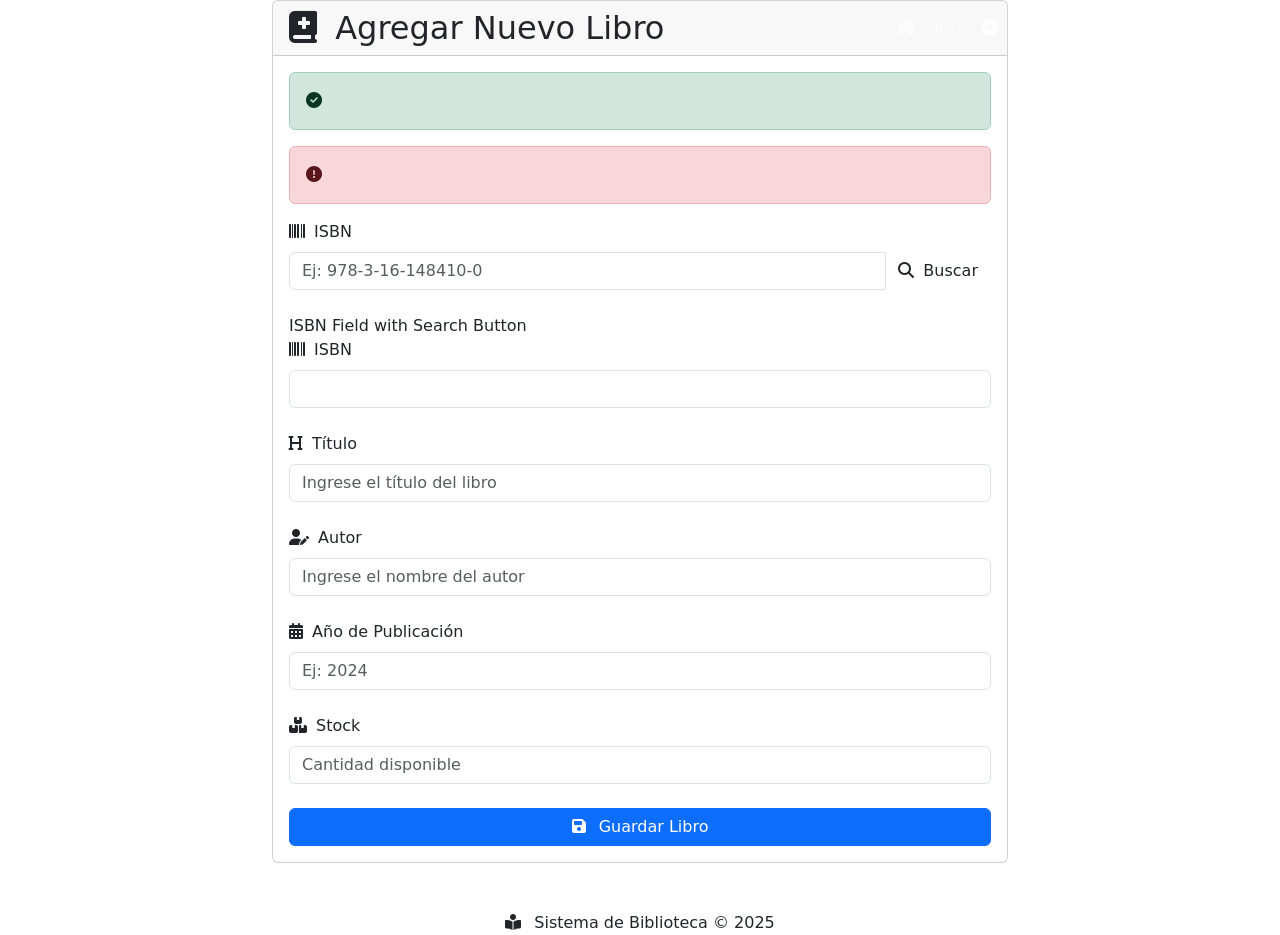
==== src/main/resources/templates/libro_form.html @ 4d22c53e "Se agrega el formualrio, la tabla y el index" ====
<!DOCTYPE html>
<html lang="es" xmlns:th="http://www.thymeleaf.org">
<head>
    <meta charset="UTF-8">
    <meta name="viewport" content="width=device-width, initial-scale=1.0">
    <title>Nuevo Libro - Sistema Biblioteca</title>

    <!-- Bootstrap 5.3 CSS -->
    <link href="https://cdn.jsdelivr.net/npm/bootstrap@5.3.0/dist/css/bootstrap.min.css" rel="stylesheet">

    <!-- Font Awesome -->
    <link rel="stylesheet" href="https://cdnjs.cloudflare.com/ajax/libs/font-awesome/6.4.0/css/all.min.css">

    <!-- Custom CSS -->
    <link rel="stylesheet" th:href="@{/css/style.css}">
</head>
<body>

<!-- Navbar -->
<nav class="navbar navbar-expand-lg navbar-dark fixed-top">
    <div class="container-fluid">
        <!-- Logo -->
        <a class="navbar-brand d-flex align-items-center" th:href="@{/}">
            <i class="fas fa-book-open me-2 logo-icon"></i>
            <span class="logo-text">BiblioSystem</span>
        </a>

        <!-- Toggle button for mobile -->
        <button class="navbar-toggler" type="button" data-bs-toggle="collapse" data-bs-target="#navbarNav">
            <span class="navbar-toggler-icon"></span>
        </button>

        <!-- Navigation Links -->
        <div class="collapse navbar-collapse" id="navbarNav">
            <ul class="navbar-nav ms-auto">
                <li class="nav-item">
                    <a class="nav-link" th:href="@{/}">
                        <i class="fas fa-home me-1"></i> Inicio
                    </a>
                </li>
                <li class="nav-item">
                    <a class="nav-link active" th:href="@{/libros/nuevo}">
                        <i class="fas fa-plus-circle me-1"></i> Nuevo Libro
                    </a>
                </li>
                <li class="nav-item">
                    <a class="nav-link" th:href="@{/libros/lista}">
                        <i class="fas fa-list me-1"></i> Lista de Libros
                    </a>
                </li>
            </ul>
        </div>
    </div>
</nav>

<!-- Main Content -->
<main class="main-content">
    <div class="container">
        <div class="row justify-content-center">
            <div class="col-lg-8 col-md-10">

                <!-- Card Container -->
                <div class="card form-card animate-fadeInUp">
                    <div class="card-header">
                        <h2 class="mb-0">
                            <i class="fas fa-book-medical me-2"></i>
                            Agregar Nuevo Libro
                        </h2>
                    </div>

                    <div class="card-body">

                        <!-- Alert for messages -->
                        <div th:if="${mensaje}" class="alert alert-success alert-custom animate-slideDown" role="alert">
                            <i class="fas fa-check-circle me-2"></i>
                            <span th:text="${mensaje}"></span>
                        </div>

                        <div th:if="${error}" class="alert alert-danger alert-custom animate-slideDown" role="alert">
                            <i class="fas fa-exclamation-circle me-2"></i>
                            <span th:text="${error}"></span>
                        </div>

                        <!-- Formulario de búsqueda -->
                        <form th:action="@{/libros/buscar}" method="get" class="mb-3">
                            <div class="mb-4">
                                <label for="isbnBuscar" class="form-label">
                                    <i class="fas fa-barcode me-1"></i> ISBN
                                </label>
                                <div class="input-group">
                                    <input type="text"
                                           class="form-control form-control-custom"
                                           id="isbnBuscar"
                                           name="isbn"

                                           placeholder="Ej: 978-3-16-148410-0"
                                           required>
                                    <button class="btn btn-search" type="submit">
                                        <i class="fas fa-search me-1"></i> Buscar
                                    </button>
                                </div>
                            </div>
                        </form>


                        <!-- Form -->
                        <form th:action="@{/libros/guardar}" th:object="${libro}" method="post" id="libroForm">

                             ISBN Field with Search Button
                            <div class="mb-4">
                                <label for="isbn" class="form-label">
                                    <i class="fas fa-barcode me-1"></i> ISBN
                                </label>
                                <div class="input-group">
                                    <input type="text"
                                           class="form-control form-control-custom"
                                           id="isbn"
                                           th:field="*{isbn}">

                                </div>
                                <div class="invalid-feedback">
                                    Por favor ingrese un ISBN válido.
                                </div>
                            </div>


                            <!-- Título Field -->
                            <div class="mb-4">
                                <label for="titulo" class="form-label">
                                    <i class="fas fa-heading me-1"></i> Título
                                </label>
                                <input type="text"
                                       class="form-control form-control-custom"
                                       id="titulo"
                                       th:field="*{titulo}"
                                       placeholder="Ingrese el título del libro"
                                       required>
                                <div class="invalid-feedback">
                                    Por favor ingrese el título del libro.
                                </div>
                            </div>

                            <!-- Autor Field -->
                            <div class="mb-4">
                                <label for="autor" class="form-label">
                                    <i class="fas fa-user-edit me-1"></i> Autor
                                </label>
                                <input type="text"
                                       class="form-control form-control-custom"
                                       id="autor"
                                       th:field="*{autor}"
                                       placeholder="Ingrese el nombre del autor"
                                       required>
                                <div class="invalid-feedback">
                                    Por favor ingrese el autor del libro.
                                </div>
                            </div>

                            <!-- Año de Publicación Field -->
                            <div class="mb-4">
                                <label for="anioPublicacion" class="form-label">
                                    <i class="fas fa-calendar-alt me-1"></i> Año de Publicación
                                </label>
                                <input type="number"
                                       class="form-control form-control-custom"
                                       id="anioPublicacion"
                                       th:field="*{anioPublicacion}"
                                       placeholder="Ej: 2024"
                                       min="1000"
                                       max="2100">
                                <div class="invalid-feedback">
                                    Por favor ingrese un año válido.
                                </div>
                            </div>

                            <!-- Stock Field -->
                            <div class="mb-4">
                                <label for="stock" class="form-label">
                                    <i class="fas fa-boxes me-1"></i> Stock
                                </label>
                                <input type="number"
                                       class="form-control form-control-custom"
                                       id="stock"
                                       th:field="*{stock}"
                                       placeholder="Cantidad disponible"
                                       min="0">
                                <div class="invalid-feedback">
                                    Por favor ingrese una cantidad válida.
                                </div>
                            </div>

                            <!-- Submit Button -->
                            <div class="d-grid gap-2 mt-4">
                                <button type="submit" class="btn btn-primary btn-custom">
                                    <i class="fas fa-save me-2"></i> Guardar Libro
                                </button>
                            </div>

                        </form>
                    </div>
                </div>

            </div>
        </div>
    </div>
</main>

<!-- Footer -->
<footer class="footer mt-5">
    <div class="container text-center">
        <p class="mb-0">
            <i class="fas fa-book-reader me-2"></i>
            Sistema de Biblioteca © 2025
        </p>
    </div>
</footer>

<!-- Bootstrap 5.3 JS -->
<script src="https://cdn.jsdelivr.net/npm/bootstrap@5.3.0/dist/js/bootstrap.bundle.min.js"></script>

<script src="script.js"></script>

<!-- Custom JS
<script th:src="@{/js/script.js}"></script>-->

</body>
</html>
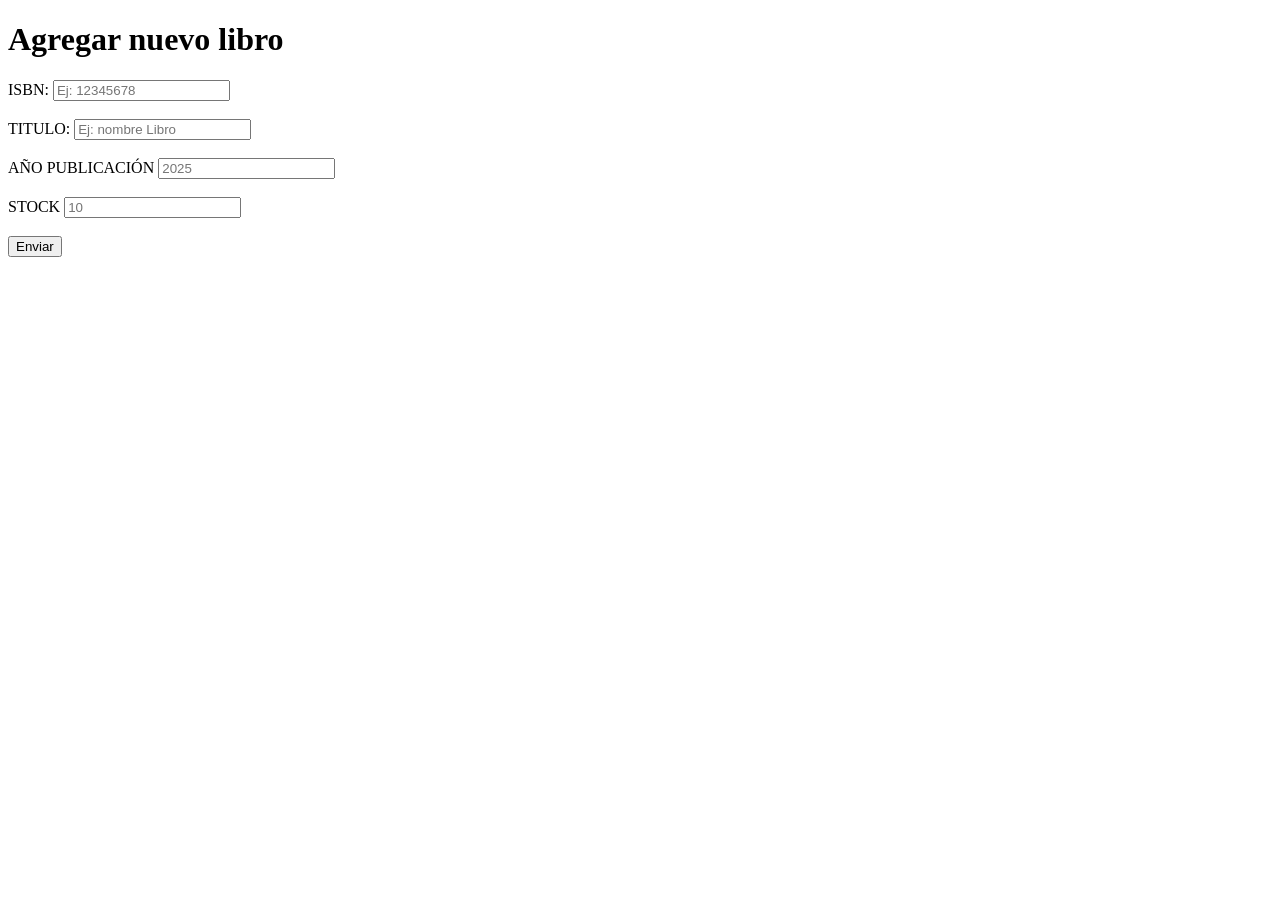
==== commit 1fda7d3d: "Version simplificada del proyecto" ====
--- a/src/main/resources/templates/libro_form.html
+++ b/src/main/resources/templates/libro_form.html
@@ -1,227 +1,43 @@
 <!DOCTYPE html>
-<html lang="es" xmlns:th="http://www.thymeleaf.org">
+<html lang="es" xmlns:th="http://www.thymeleaf.org" >
+
 <head>
     <meta charset="UTF-8">
     <meta name="viewport" content="width=device-width, initial-scale=1.0">
-    <title>Nuevo Libro - Sistema Biblioteca</title>
+    <title>Biblioteca</title>
+</head>
 
-    <!-- Bootstrap 5.3 CSS -->
-    <link href="https://cdn.jsdelivr.net/npm/bootstrap@5.3.0/dist/css/bootstrap.min.css" rel="stylesheet">
-
-    <!-- Font Awesome -->
-    <link rel="stylesheet" href="https://cdnjs.cloudflare.com/ajax/libs/font-awesome/6.4.0/css/all.min.css">
-
-    <!-- Custom CSS -->
-    <link rel="stylesheet" th:href="@{/css/style.css}">
-</head>
 <body>
 
-<!-- Navbar -->
-<nav class="navbar navbar-expand-lg navbar-dark fixed-top">
-    <div class="container-fluid">
-        <!-- Logo -->
-        <a class="navbar-brand d-flex align-items-center" th:href="@{/}">
-            <i class="fas fa-book-open me-2 logo-icon"></i>
-            <span class="logo-text">BiblioSystem</span>
-        </a>
+<h1>Agregar nuevo libro</h1>
 
-        <!-- Toggle button for mobile -->
-        <button class="navbar-toggler" type="button" data-bs-toggle="collapse" data-bs-target="#navbarNav">
-            <span class="navbar-toggler-icon"></span>
-        </button>
+<div th:if="${mensaje}">
+    <p th:text="${mensaje}"></p>
+</div>
 
-        <!-- Navigation Links -->
-        <div class="collapse navbar-collapse" id="navbarNav">
-            <ul class="navbar-nav ms-auto">
-                <li class="nav-item">
-                    <a class="nav-link" th:href="@{/}">
-                        <i class="fas fa-home me-1"></i> Inicio
-                    </a>
-                </li>
-                <li class="nav-item">
-                    <a class="nav-link active" th:href="@{/libros/nuevo}">
-                        <i class="fas fa-plus-circle me-1"></i> Nuevo Libro
-                    </a>
-                </li>
-                <li class="nav-item">
-                    <a class="nav-link" th:href="@{/libros/lista}">
-                        <i class="fas fa-list me-1"></i> Lista de Libros
-                    </a>
-                </li>
-            </ul>
-        </div>
-    </div>
-</nav>
-
-<!-- Main Content -->
-<main class="main-content">
-    <div class="container">
-        <div class="row justify-content-center">
-            <div class="col-lg-8 col-md-10">
-
-                <!-- Card Container -->
-                <div class="card form-card animate-fadeInUp">
-                    <div class="card-header">
-                        <h2 class="mb-0">
-                            <i class="fas fa-book-medical me-2"></i>
-                            Agregar Nuevo Libro
-                        </h2>
-                    </div>
-
-                    <div class="card-body">
-
-                        <!-- Alert for messages -->
-                        <div th:if="${mensaje}" class="alert alert-success alert-custom animate-slideDown" role="alert">
-                            <i class="fas fa-check-circle me-2"></i>
-                            <span th:text="${mensaje}"></span>
-                        </div>
-
-                        <div th:if="${error}" class="alert alert-danger alert-custom animate-slideDown" role="alert">
-                            <i class="fas fa-exclamation-circle me-2"></i>
-                            <span th:text="${error}"></span>
-                        </div>
-
-                        <!-- Formulario de búsqueda -->
-                        <form th:action="@{/libros/buscar}" method="get" class="mb-3">
-                            <div class="mb-4">
-                                <label for="isbnBuscar" class="form-label">
-                                    <i class="fas fa-barcode me-1"></i> ISBN
-                                </label>
-                                <div class="input-group">
-                                    <input type="text"
-                                           class="form-control form-control-custom"
-                                           id="isbnBuscar"
-                                           name="isbn"
-
-                                           placeholder="Ej: 978-3-16-148410-0"
-                                           required>
-                                    <button class="btn btn-search" type="submit">
-                                        <i class="fas fa-search me-1"></i> Buscar
-                                    </button>
-                                </div>
-                            </div>
-                        </form>
+<div th:if="${error}">
+    <p th:text="${error}"></p>
+</div>
 
 
-                        <!-- Form -->
-                        <form th:action="@{/libros/guardar}" th:object="${libro}" method="post" id="libroForm">
+<form th:action="@{/libros/guardar}" th:object="${libro}" method="post" id="libroForm">
+    <input type="hidden" name="id" id="id" th:field="*{idLibro}">
+    <label for="isbn">ISBN: </label>
+    <input type="text" id="isbn" name="isbn" placeholder="Ej: 12345678" th:field="*{isbn}">
+    <br><br>
+    <label for="titulo">TITULO: </label>
+    <input type="text" id="titulo" name="titulo" placeholder="Ej: nombre Libro" th:field="*{titulo}">
+    <br><br>
+    <label for="anioPublicacion">AÑO PUBLICACIÓN</label>
+    <input type="number" id="anioPublicacion" name="anioPublicacion" placeholder="2025" th:field="*{anioPublicacion}">
+    <br><br>
+    <label for="stock">STOCK</label>
+    <input type="number" name="stock" id="stock" placeholder="10" th:field="*{stock}">
+    <br><br>
+    <button type="submit" id="enviar" name="enviar">Enviar</button>
 
-                             ISBN Field with Search Button
-                            <div class="mb-4">
-                                <label for="isbn" class="form-label">
-                                    <i class="fas fa-barcode me-1"></i> ISBN
-                                </label>
-                                <div class="input-group">
-                                    <input type="text"
-                                           class="form-control form-control-custom"
-                                           id="isbn"
-                                           th:field="*{isbn}">
-
-                                </div>
-                                <div class="invalid-feedback">
-                                    Por favor ingrese un ISBN válido.
-                                </div>
-                            </div>
-
-
-                            <!-- Título Field -->
-                            <div class="mb-4">
-                                <label for="titulo" class="form-label">
-                                    <i class="fas fa-heading me-1"></i> Título
-                                </label>
-                                <input type="text"
-                                       class="form-control form-control-custom"
-                                       id="titulo"
-                                       th:field="*{titulo}"
-                                       placeholder="Ingrese el título del libro"
-                                       required>
-                                <div class="invalid-feedback">
-                                    Por favor ingrese el título del libro.
-                                </div>
-                            </div>
-
-                            <!-- Autor Field -->
-                            <div class="mb-4">
-                                <label for="autor" class="form-label">
-                                    <i class="fas fa-user-edit me-1"></i> Autor
-                                </label>
-                                <input type="text"
-                                       class="form-control form-control-custom"
-                                       id="autor"
-                                       th:field="*{autor}"
-                                       placeholder="Ingrese el nombre del autor"
-                                       required>
-                                <div class="invalid-feedback">
-                                    Por favor ingrese el autor del libro.
-                                </div>
-                            </div>
-
-                            <!-- Año de Publicación Field -->
-                            <div class="mb-4">
-                                <label for="anioPublicacion" class="form-label">
-                                    <i class="fas fa-calendar-alt me-1"></i> Año de Publicación
-                                </label>
-                                <input type="number"
-                                       class="form-control form-control-custom"
-                                       id="anioPublicacion"
-                                       th:field="*{anioPublicacion}"
-                                       placeholder="Ej: 2024"
-                                       min="1000"
-                                       max="2100">
-                                <div class="invalid-feedback">
-                                    Por favor ingrese un año válido.
-                                </div>
-                            </div>
-
-                            <!-- Stock Field -->
-                            <div class="mb-4">
-                                <label for="stock" class="form-label">
-                                    <i class="fas fa-boxes me-1"></i> Stock
-                                </label>
-                                <input type="number"
-                                       class="form-control form-control-custom"
-                                       id="stock"
-                                       th:field="*{stock}"
-                                       placeholder="Cantidad disponible"
-                                       min="0">
-                                <div class="invalid-feedback">
-                                    Por favor ingrese una cantidad válida.
-                                </div>
-                            </div>
-
-                            <!-- Submit Button -->
-                            <div class="d-grid gap-2 mt-4">
-                                <button type="submit" class="btn btn-primary btn-custom">
-                                    <i class="fas fa-save me-2"></i> Guardar Libro
-                                </button>
-                            </div>
-
-                        </form>
-                    </div>
-                </div>
-
-            </div>
-        </div>
-    </div>
-</main>
-
-<!-- Footer -->
-<footer class="footer mt-5">
-    <div class="container text-center">
-        <p class="mb-0">
-            <i class="fas fa-book-reader me-2"></i>
-            Sistema de Biblioteca © 2025
-        </p>
-    </div>
-</footer>
-
-<!-- Bootstrap 5.3 JS -->
-<script src="https://cdn.jsdelivr.net/npm/bootstrap@5.3.0/dist/js/bootstrap.bundle.min.js"></script>
-
-<script src="script.js"></script>
-
-<!-- Custom JS
-<script th:src="@{/js/script.js}"></script>-->
+</form>
 
 </body>
+
 </html>
